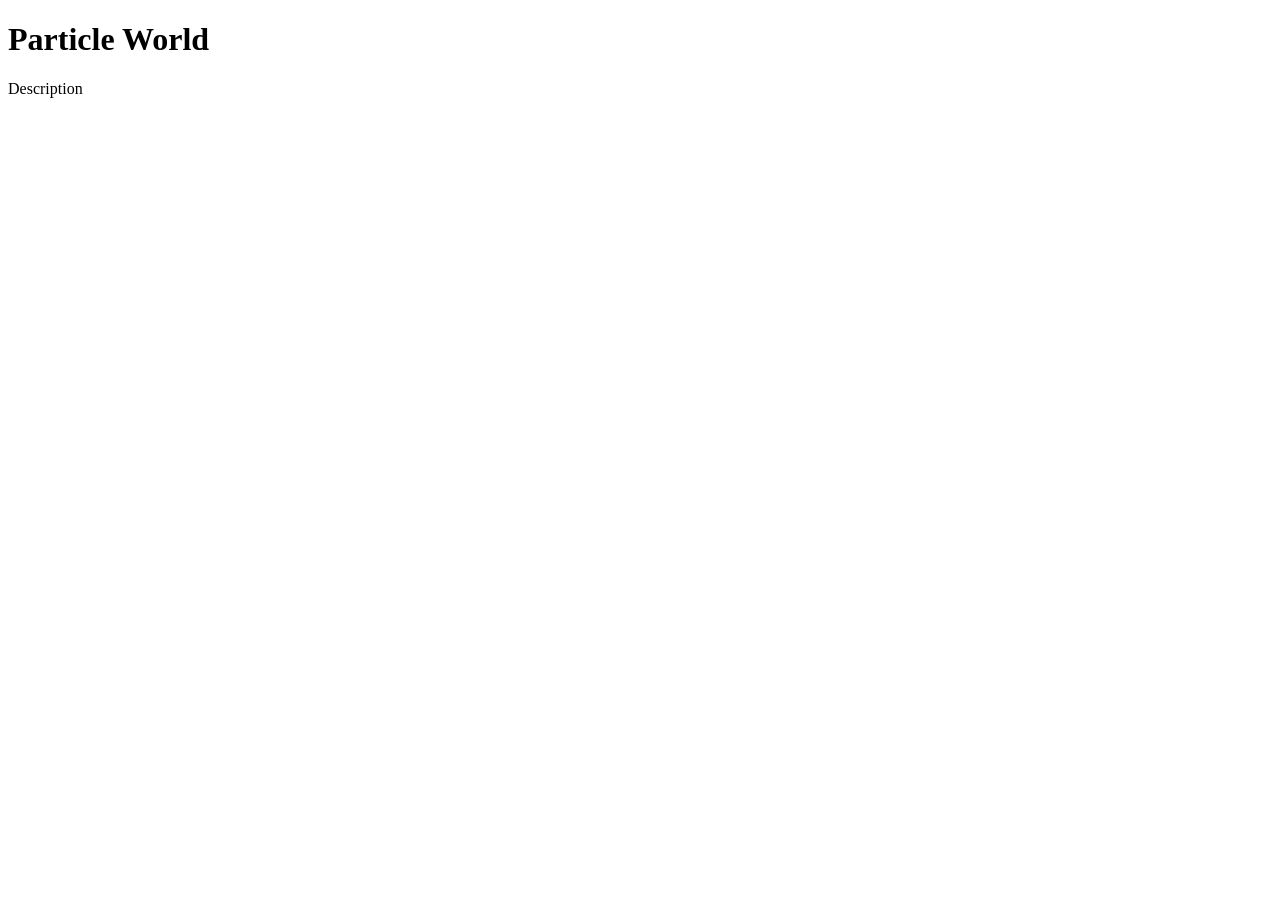
==== particleworld-template/index.html @ 5165deea "add template" ====
<!DOCTYPE html>
<html lang="en">

<head>
  <meta charset="UTF-8">
  <meta name="viewport" content="width=device-width, initial-scale=1.0">

  <title>Particle World</title>  
  <link rel="stylesheet" href="style.css">
  <script src="lib/p5.js"></script>
  <script src="lib/p5.sound.js"></script>
</head>

<body>
  <h1>Particle World</h1>
  
  <div id="canvasWrapper">
    <!-- p5 canvas will be appended here. -->
  </div>
    
  <p>Description</p>

  <!-- your script file should be included at the end of the body tag -->
  <!-- so that it can manipulate HTML elements above. -->
  <script src="script.js"></script>
</body>

</html>
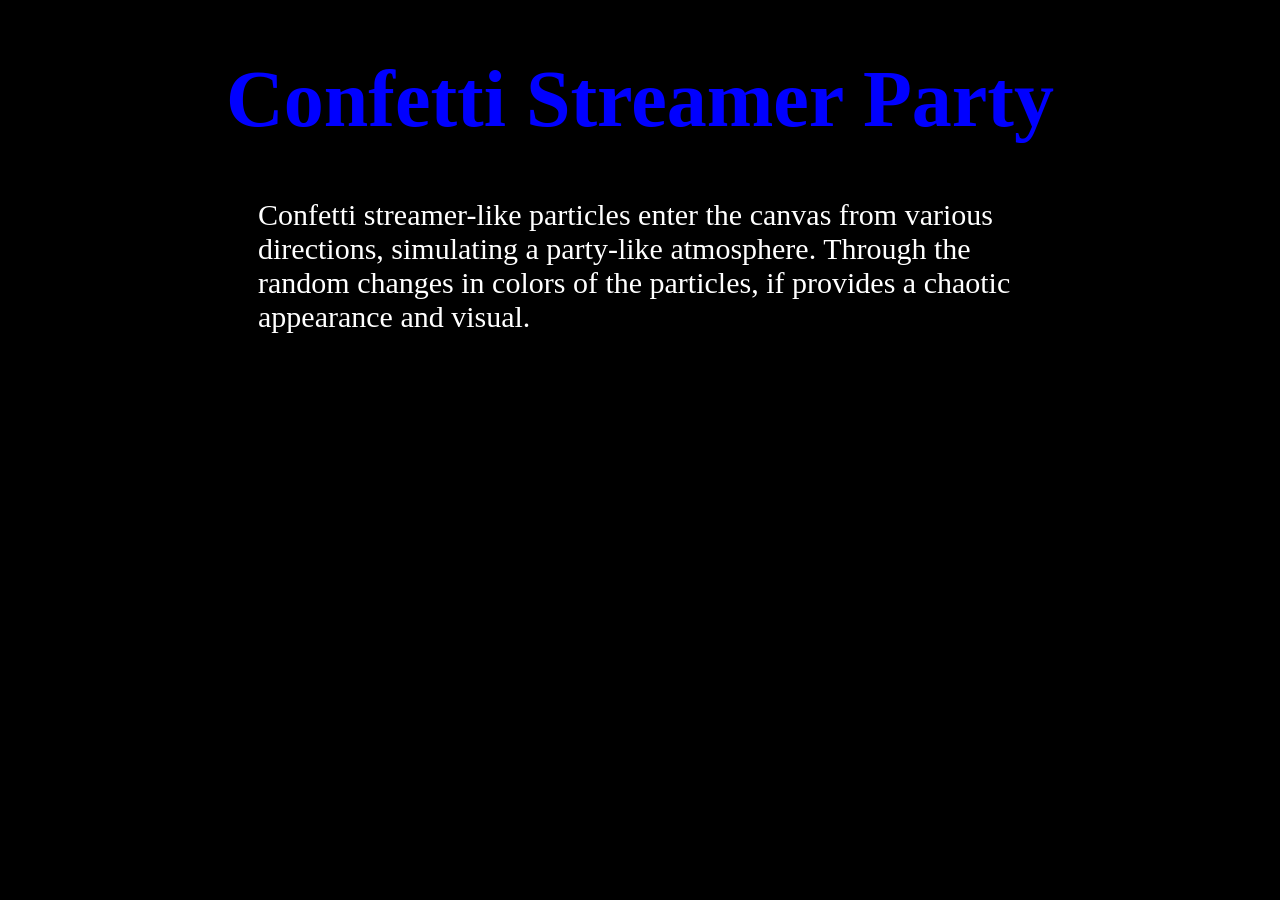
==== commit 0c9e1e32: "update program, css, html" ====
--- a/particleworld-template/index.html
+++ b/particleworld-template/index.html
@@ -12,16 +12,17 @@
 </head>
 
 <body>
-  <h1>Particle World</h1>
+  <h1>Confetti Streamer Party</h1>
   
   <div id="canvasWrapper">
     <!-- p5 canvas will be appended here. -->
   </div>
     
-  <p>Description</p>
+  <p>Confetti streamer-like particles enter the canvas from various directions, simulating a party-like atmosphere.
+    Through the random changes in colors of the particles, if provides a chaotic appearance and visual. 
+  </p>
 
-  <!-- your script file should be included at the end of the body tag -->
-  <!-- so that it can manipulate HTML elements above. -->
+ 
   <script src="script.js"></script>
 </body>
 
--- a/particleworld-template/style.css
+++ b/particleworld-template/style.css
@@ -0,0 +1,22 @@
+h1{
+  color: blue; 
+  background-color: black;
+  font-family: 'Times New Roman', Times, serif;
+  font-size: 80px;
+  text-align: center;
+  font-weight: bold;
+}
+
+body{
+  background-color: black;
+}
+
+p{
+  color: white;
+  font-family: 'Times New Roman', Times, serif;
+  font-size: 30px;
+}
+
+p {
+  margin: 50px 250px;
+}
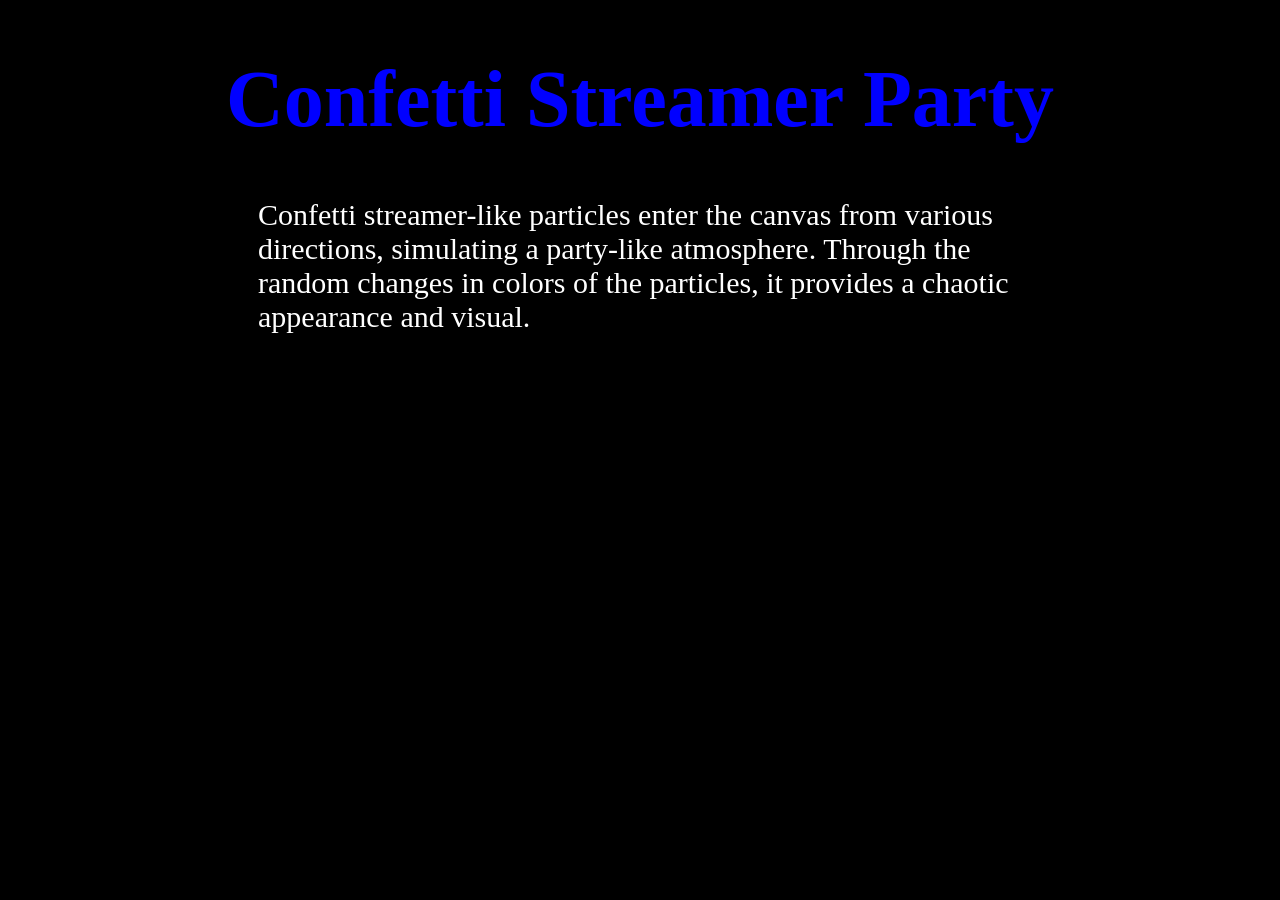
==== commit dc314c12: "html update" ====
--- a/particleworld-template/index.html
+++ b/particleworld-template/index.html
@@ -19,7 +19,7 @@
   </div>
     
   <p>Confetti streamer-like particles enter the canvas from various directions, simulating a party-like atmosphere.
-    Through the random changes in colors of the particles, if provides a chaotic appearance and visual. 
+    Through the random changes in colors of the particles, it provides a chaotic appearance and visual. 
   </p>
 
  
